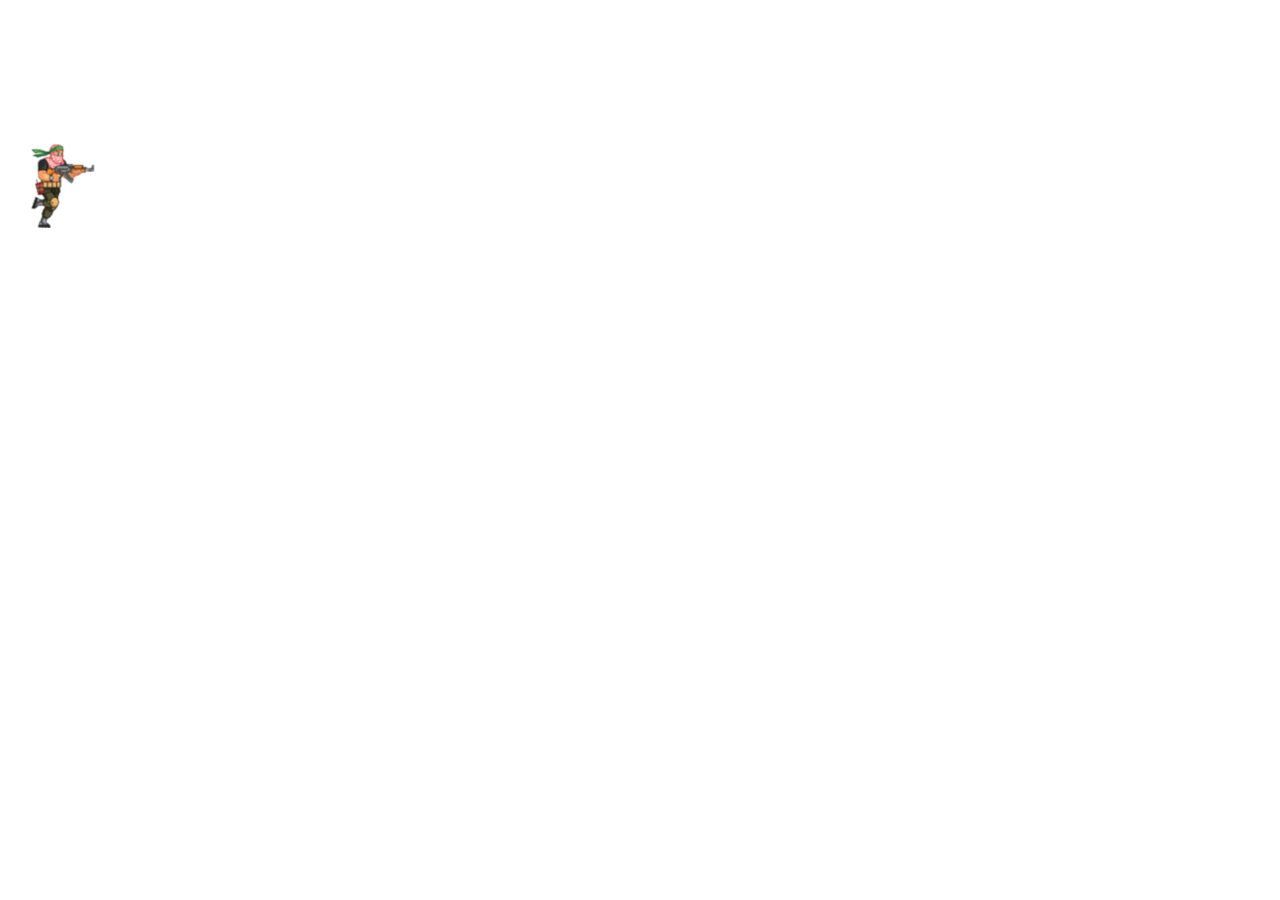
==== public_html/test2.html @ b51deb22 "test" ====
<!DOCTYPE html>
<!--
To change this license header, choose License Headers in Project Properties.
To change this template file, choose Tools | Templates
and open the template in the editor.
-->
<html>
    <head>
        <title>TODO supply a title</title>
        <meta charset="UTF-8">
        <meta name="viewport" content="width=device-width, initial-scale=1.0">
    </head>
    <body>


    <canvas id="myCanvas" width="1000" height="500"></canvas>

    <script>
       canvas = document.querySelector('#myCanvas');
        ctx = canvas.getContext('2d');	
        
        var img = new Image();
            
        img.src = 'assets/img/gamer/gamer_run1.png';
        img.width = 60;
        img.height = 60;
        img.left = 130;
        img.top = 30;

        img.onload = function(){
           /* ctx.save(); 
            ctx.scale(-1, 1);
             ctx.translate(-100,0);
            ctx.drawImage(img, -160, 60, 60, 60);
            ctx.restore();*/
          
        //ctx.save();
	//ctx.translate(img.left + img.width, 0);
	//ctx.rotate((45).degree());
        //ctx.scale(-1, 0);
	//ctx.translate(-60, 220);
	ctx.drawImage(img, 20, 120);
	//ctx.restore();
        };
    </script>    
    </body>
</html>
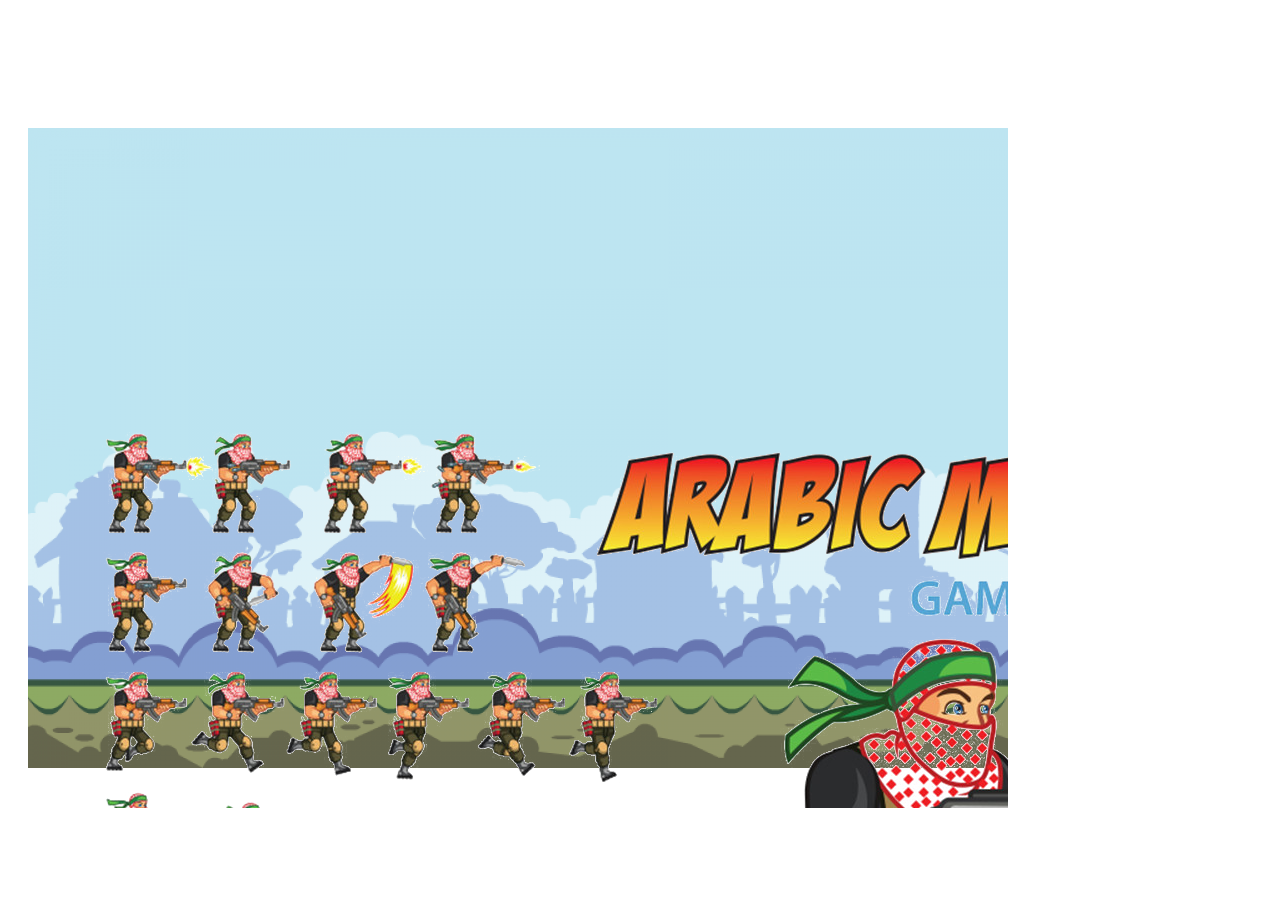
==== commit 1064d798: "lol" ====
--- a/public_html/test2.html
+++ b/public_html/test2.html
@@ -13,34 +13,34 @@
     <body>
 
 
-    <canvas id="myCanvas" width="1000" height="500"></canvas>
+    <canvas id="myCanvas" width="1000" height="800"></canvas>
 
     <script>
        canvas = document.querySelector('#myCanvas');
         ctx = canvas.getContext('2d');	
         
+        var bg = new Image();
+        
+        bg.src = 'assets/img/background_original.png';
+        bg.width = 1200;
+        bg.height = 600;
+        bg.left = 130;
+        bg.top = 30;
+
+        bg.onload = function(){
+            ctx.drawImage(bg, 20, 120);
+        };
+        
         var img = new Image();
-            
-        img.src = 'assets/img/gamer/gamer_run1.png';
-        img.width = 60;
-        img.height = 60;
+
+        img.src = 'assets/img/spriter.png';
+        img.width = 1200;
+        img.height = 600;
         img.left = 130;
-        img.top = 30;
+        img.top = 300;
 
         img.onload = function(){
-           /* ctx.save(); 
-            ctx.scale(-1, 1);
-             ctx.translate(-100,0);
-            ctx.drawImage(img, -160, 60, 60, 60);
-            ctx.restore();*/
-          
-        //ctx.save();
-	//ctx.translate(img.left + img.width, 0);
-	//ctx.rotate((45).degree());
-        //ctx.scale(-1, 0);
-	//ctx.translate(-60, 220);
-	ctx.drawImage(img, 20, 120);
-	//ctx.restore();
+             ctx.drawImage(img, 20, 320);
         };
     </script>    
     </body>
